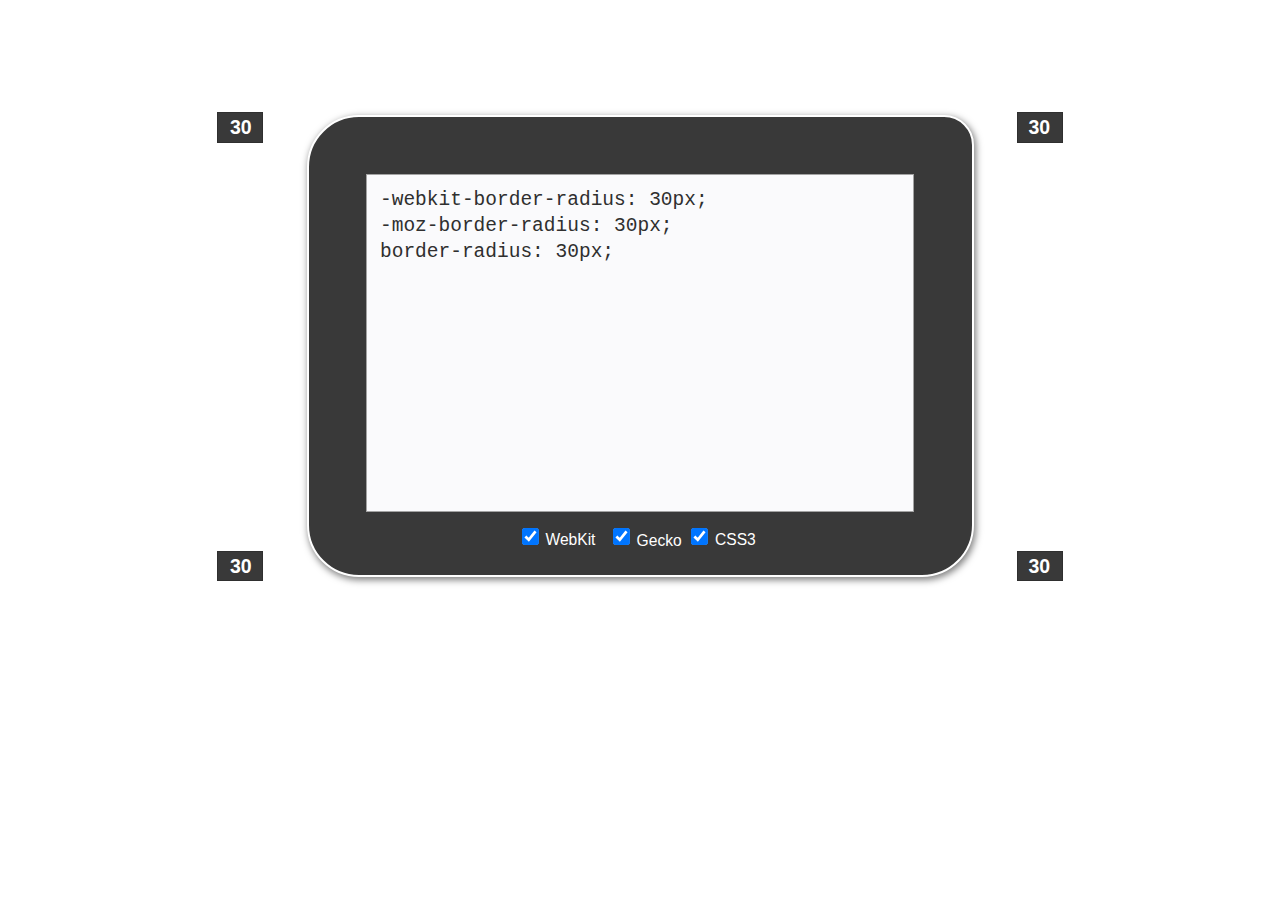
==== border-radius/index.htm @ eb660ecd "import" ====
<!DOCTYPE html PUBLIC "-//W3C//DTD XHTML 1.0 Transitional//EN" "http://www.w3.org/TR/xhtml1/DTD/xhtml1-transitional.dtd">
<html xmlns="http://www.w3.org/1999/xhtml" xml:lang="en" lang="en"><head><meta http-equiv="Content-Type" content="text/html; charset=UTF-8">
    
    <meta name="google-site-verification" content="4ri0A-6y-Yk_2FHWHHTly5hhhSDANsmTN3VGcBth7-g">
    <meta name="description" content="CSS border radius generator for lazy people.">
    <meta name="keywords" content="css3, border radius, css3 border radius, webkit border radius, firefox border radius">
    <link rel="shortcut icon" href="http://border-radius.com/favicon.png">
    <title>CSS Border Radius Generator</title>
    <style type="text/css" media="screen">
        html { overflow: hidden; }
        body {
            font: 12px 'Lucida Grande', Arial, sans-serif;
        }
        
        #logo {
            background: url('border_radius.png') top left no-repeat transparent;
            width: 283px;
            height: 35px;
            text-indent: -9999px;
            margin: 65px auto 15px auto;
        }
        
        #credit {
            text-align: center;
            color: #565656;
            margin-bottom: 50px;
            text-transform: lowercase;
            cursor: default;
        }
            
            #credit a {
                color: #565656;
                text-decoration: none;
            }
            
            #credit a:hover {
                color: #5f5f5f;
            }
        
        #container {
            zoom: 1.3;
            width: 550px;
            margin: 0 auto;
            position: relative;
        }
        
            #container .input_wrapper {
                position: absolute;
                width: 100px;
                height: 50px;
            }
                
                #container .input_wrapper#input_wrapper_tl {
                    top: -2px;
                    left: -115px;
                    text-align: right;
                }
                
                #container .input_wrapper#input_wrapper_tr {
                    top: -2px;
                    right: -115px;
                    text-align: left;
                }
                
                #container .input_wrapper#input_wrapper_bl {
                    bottom: -2px;
                    left: -115px;
                    text-align: right;
                }
                
                #container .input_wrapper#input_wrapper_br {
                    bottom: -2px;
                    right: -115px;
                    text-align: left;
                }
                
                #container .input_wrapper input {
                    text-align: right;
                    position: absolute;
                    top: 0;
                    right: 0;
                    width: 82px;
                    padding: 2px 8px;
                    border: 1px solid #2f2f2f;
                    outline: none;
                    background: #393939;
                    font: bold 15px Arial, Helvetica, sans-serif;
                    color: #fff;
                }
                
                    #container .input_wrapper#input_wrapper_tr input,
                    #container .input_wrapper#input_wrapper_br input {
                        text-align: left;
                        right: auto;
                        left: 0;
                    }
                    
                    #container .input_wrapper#input_wrapper_bl input,
                    #container .input_wrapper#input_wrapper_br input {
                        top: auto;
                        bottom: -1px;
                    }
                
                #container .input_wrapper input.chars_1 { width: 10px }
                #container .input_wrapper input.chars_2 { width: 18px }
                #container .input_wrapper input.chars_3 { width: 26px }
                #container .input_wrapper input.chars_4 { width: 34px }
                
            #container #surface {
                background: #e9eaee;
                border: 2px solid #ffffff;
                padding: 44px 40px 20px 40px;
                width: 430px;
                margin: 0 auto;
                text-align: center;
                background: #393939;
                box-shadow: 1px 2px 6px rgba(0,0,0, 0.5);
                -moz-box-shadow: 1px 2px 6px rgba(0,0,0, 0.5);
                -webkit-box-shadow: 1px 2px 6px rgba(0,0,0, 0.5);
            }
            
                #container #surface textarea {
                    background: #fafafc;
                    border: 1px solid #a3a3a3;
                    resize: none;
                    width: 400px;
                    height: 240px;
                    outline: none;
                    font: normal 15px Monaco, 'Courier New', monospace;
                    line-height: 20px;
                    padding: 9px 10px;
                    color: #2f2f2f;
                    overflow: hidden;
                }
                
                #container #surface #options {
                    margin: 10px 0 0 0;
                }
                
                    #container #surface #options input {
                        margin-right: 2px;
                    }
                    
                    #container #surface #options label {
                        margin-right: 6px;
                        color: #fff;
                    }
                    
                    #container #surface #options label.last {
                        margin-right: 0;
                    }
    </style>
    <script src="./CSS Border Radius Generator_files/prototype.js"></script>
    <script type="text/javascript">
        var master_dir = false;
        var master_radius = 0;
        
        var is_master_radius = new Array();
        is_master_radius['tl'] = true;
        is_master_radius['tr'] = true;
        is_master_radius['br'] = true;
        is_master_radius['bl'] = true;
                
        var options = new Array();
        options['css3']   = true;
        options['webkit'] = true;
        options['gecko']  = true;        
    </script>
</head>
<body>
    <div id="logo">CSS Border Radius</div>
    
    <div id="container">
        <div class="input_wrapper" id="input_wrapper_tl">
            <input type="text" id="input_tl" class="chars_2" value="30" onkeypress="return observe_input_keypress(event)">
        </div>
        <div class="input_wrapper" id="input_wrapper_tr">
            <input type="text" id="input_tr" class="chars_2" value="30" onkeypress="return observe_input_keypress(event)">
        </div>
        <div class="input_wrapper" id="input_wrapper_br">
            <input type="text" id="input_br" class="chars_2" value="30" onkeypress="return observe_input_keypress(event)">
        </div>
        <div class="input_wrapper" id="input_wrapper_bl">
            <input type="text" id="input_bl" class="chars_2" value="30" onkeypress="return observe_input_keypress(event)">
        </div>
        
        <div id="surface" style="border-top-left-radius: 40px; border-top-right-radius: 23px; border-bottom-right-radius: 40px; border-bottom-left-radius: 40px; ">
            <textarea id="code" readonly="readonly">-webkit-border-radius: 30px;
-moz-border-radius: 30px;
border-radius: 30px;</textarea>
            
            <div id="options">
                <input type="checkbox" checked="true" id="opt_webkit"><label for="opt_webkit"> WebKit</label> 
                <input type="checkbox" checked="true" id="opt_gecko"><label for="opt_gecko" class="last"> Gecko</label> 
                <input type="checkbox" checked="true" id="opt_css3"><label for="opt_css3"> CSS3</label>
            </div>
        </div>
    </div>
    
    <script type="text/javascript">
        function update_input_class(dir) {
            value = $('input_' + dir).value;
            
            if (value.length === 0 || value.length === 1) {
                $('input_' + dir).className = 'chars_1';
            } else if (value.length == 2) {
                $('input_' + dir).className = 'chars_2';
            } else if (value.length == 3) {
                $('input_' + dir).className = 'chars_3';
            } else if (value.length == 4) {
                $('input_' + dir).className = 'chars_4';
            } else {
                $('input_' + dir).className = '';
            }
        }
        
        function update_options() {
            options['css3']   = $('opt_css3').checked;
            options['webkit'] = $('opt_webkit').checked;
            options['gecko']  = $('opt_gecko').checked;
        }
        
        function generate_code(option, master, tl_radius, tr_radius, br_radius, bl_radius) {
            var radii = [tl_radius, tr_radius, br_radius, bl_radius];
            
            var code_short = '';
            var code_tl = '';
            var code_tr = '';
            var code_br = '';
            var code_bl = '';
            
            if (option == 'css3') {
                var declaration_short = 'border-radius: ';
                var declaration_tl    = 'border-top-left-radius: ';
                var declaration_tr    = 'border-top-right-radius: ';
                var declaration_br    = 'border-bottom-right-radius: ';
                var declaration_bl    = 'border-bottom-left-radius: ';
            } else if (option == 'webkit') {
                var declaration_short = '-webkit-border-radius: ';
                var declaration_tl    = '-webkit-border-top-left-radius: ';
                var declaration_tr    = '-webkit-border-top-right-radius: ';
                var declaration_br    = '-webkit-border-bottom-right-radius: ';
                var declaration_bl    = '-webkit-border-bottom-left-radius: ';
            } else if (option == 'gecko') {
                var declaration_short = '-moz-border-radius: ';
                var declaration_tl    = '-moz-border-radius-topleft: ';
                var declaration_tr    = '-moz-border-radius-topright: ';
                var declaration_br    = '-moz-border-radius-bottomright: ';
                var declaration_bl    = '-moz-border-radius-bottomleft: ';
            }
            
            if (tl_radius || tr_radius || bl_radius || br_radius) {
                if (radii.uniq().length === 1) {
                    master_radius = radii.uniq().reduce();
                    
                    if (master_radius != 0) code_short += declaration_short + master_radius + "px;\n";
                } else if (radii.uniq().length == 2) {
                    var non_master_radius = radii.without(master_radius);
                    var non_master_radius_count = non_master_radius.size();
                    non_master_radius = non_master_radius.uniq().reduce();
                    
                    if (non_master_radius_count === 1) {
                        if (master_radius != 0) code_short += declaration_short + master_radius + (master_radius == 0 ? '' : "px") + ";\n";
                        
                        if (tl_radius && tl_radius != master_radius) code_tl += declaration_tl + tl_radius + (tl_radius == 0 ? '' : "px") + ";\n";
                        if (tr_radius && tr_radius != master_radius) code_tr += declaration_tr + tr_radius + (tr_radius == 0 ? '' : "px") + ";\n";
                        if (br_radius && br_radius != master_radius) code_br += declaration_br + br_radius + (br_radius == 0 ? '' : "px") + ";\n";
                        if (bl_radius && bl_radius != master_radius) code_bl += declaration_bl + bl_radius + (bl_radius == 0 ? '' : "px") + ";\n";
                    } else if (non_master_radius_count == 2) {
                        if (non_master_radius == 0) {
                            if (tl_radius && tl_radius != 0) code_tl += declaration_tl + master_radius + (master_radius == 0 ? '' : "px") + ";\n";
                            if (tr_radius && tr_radius != 0) code_tr += declaration_tr + master_radius + (master_radius == 0 ? '' : "px") + ";\n";
                            if (br_radius && br_radius != 0) code_br += declaration_br + master_radius + (master_radius == 0 ? '' : "px") + ";\n";
                            if (bl_radius && bl_radius != 0) code_bl += declaration_bl + master_radius + (master_radius == 0 ? '' : "px") + ";\n";
                        } else {
                            if (master_radius != 0) code_short += declaration_short + master_radius + (master_radius == 0 ? '' : "px") + ";\n";
                            
                            if (tl_radius && tl_radius != master_radius) code_tl += declaration_tl + tl_radius + (tl_radius == 0 ? '' : "px") + ";\n";
                            if (tr_radius && tr_radius != master_radius) code_tr += declaration_tr + tr_radius + (tr_radius == 0 ? '' : "px") + ";\n";
                            if (br_radius && br_radius != master_radius) code_br += declaration_br + br_radius + (br_radius == 0 ? '' : "px") + ";\n";
                            if (bl_radius && bl_radius != master_radius) code_bl += declaration_bl + bl_radius + (bl_radius == 0 ? '' : "px") + ";\n";
                        }
                    } else if (non_master_radius_count == 3) {
                        if (non_master_radius == 0) {
                            if (tl_radius != 0) code_tl += declaration_tl + tl_radius + (tl_radius == 0 ? '' : "px") + ";\n";
                            if (tr_radius != 0) code_tr += declaration_tr + tr_radius + (tr_radius == 0 ? '' : "px") + ";\n";
                            if (br_radius != 0) code_br += declaration_br + br_radius + (br_radius == 0 ? '' : "px") + ";\n";
                            if (bl_radius != 0) code_bl += declaration_bl + bl_radius + (bl_radius == 0 ? '' : "px") + ";\n";
                        } else {
                            if (non_master_radius != 0) code_short += declaration_short + non_master_radius + (non_master_radius == 0 ? '' : "px") + ";\n";
                            
                            if (tl_radius && tl_radius != non_master_radius) code_tl += declaration_tl + tl_radius + (tl_radius == 0 ? '' : "px") + ";\n";
                            if (tr_radius && tr_radius != non_master_radius) code_tr += declaration_tr + tr_radius + (tr_radius == 0 ? '' : "px") + ";\n";
                            if (br_radius && br_radius != non_master_radius) code_br += declaration_br + br_radius + (br_radius == 0 ? '' : "px") + ";\n";
                            if (bl_radius && bl_radius != non_master_radius) code_bl += declaration_bl + bl_radius + (bl_radius == 0 ? '' : "px") + ";\n";
                        }
                    }
                } else if (radii.compact().uniq().length == 3 || radii.compact().uniq().length == 4) {
                    if (tl_radius && tl_radius != 0) code_tl += declaration_tl + tl_radius + (tl_radius == 0 ? '' : "px") + ";\n";
                    if (tr_radius && tr_radius != 0) code_tr += declaration_tr + tr_radius + (tr_radius == 0 ? '' : "px") + ";\n";
                    if (br_radius && br_radius != 0) code_br += declaration_br + br_radius + (br_radius == 0 ? '' : "px") + ";\n";
                    if (bl_radius && bl_radius != 0) code_bl += declaration_bl + bl_radius + (bl_radius == 0 ? '' : "px") + ";\n";
                }
            }
            
            return code_short + code_tl + code_tr + code_br + code_bl;
        }
        
        function update_textarea() {
            var tl_radius = $('input_tl').value.strip();
            var tr_radius = $('input_tr').value.strip();
            var br_radius = $('input_br').value.strip();
            var bl_radius = $('input_bl').value.strip();
            
            master_radius = master_radius.strip();
            
            var code = '';
            if (options['webkit']) code += generate_code('webkit', master_radius, tl_radius, tr_radius, br_radius, bl_radius);
            if (options['gecko'])  code += generate_code('gecko',  master_radius, tl_radius, tr_radius, br_radius, bl_radius);
            if (options['css3'])   code += generate_code('css3',   master_radius, tl_radius, tr_radius, br_radius, bl_radius);
            
            $('code').value = code.strip();
        }
        
        function apply_radii() {
            var tl_radius = $('input_tl').value > 125 ? 125 : (! $('input_tl').value ? 0 : $('input_tl').value.strip());
            var tr_radius = $('input_tr').value > 125 ? 125 : (! $('input_tr').value ? 0 : $('input_tr').value.strip());
            var br_radius = $('input_br').value > 125 ? 125 : (! $('input_br').value ? 0 : $('input_br').value.strip());
            var bl_radius = $('input_bl').value > 125 ? 125 : (! $('input_bl').value ? 0 : $('input_bl').value.strip());
            
            if ($('surface').style.borderTopLeftRadius != 'undefined') {
                $('surface').style.borderTopLeftRadius = tl_radius + 'px';
                $('surface').style.borderTopRightRadius = tr_radius + 'px';
                $('surface').style.borderBottomRightRadius = br_radius + 'px';
                $('surface').style.borderBottomLeftRadius = bl_radius + 'px';
            }
            
            if ($('surface').style.WebkitBorderTopLeftRadius != 'undefined') {
                $('surface').style.WebkitBorderTopLeftRadius = tl_radius + 'px';
                $('surface').style.WebkitBorderTopRightRadius = tr_radius + 'px';
                $('surface').style.WebkitBorderBottomRightRadius = br_radius + 'px';
                $('surface').style.WebkitBorderBottomLeftRadius = bl_radius + 'px';
            }
            
            if ($('surface').style.MozBorderRadiusTopright != 'undefined') {
                $('surface').style.MozBorderRadiusTopleft = tl_radius + 'px';
                $('surface').style.MozBorderRadiusTopright = tr_radius + 'px';
                $('surface').style.MozBorderRadiusBottomright = br_radius + 'px';
                $('surface').style.MozBorderRadiusBottomleft = bl_radius + 'px';
            }
        }
        
        function observe_input_value(dir, value) {
            if (! master_dir) {
                master_dir = dir;
                master_radius = $('input_' + master_dir).value;
            }
            
            if (dir == master_dir) {
                master_radius = $('input_' + master_dir).value;
                
                if (master_dir != 'tl' && is_master_radius['tl']) $('input_tl').value = master_radius;
                if (master_dir != 'tr' && is_master_radius['tr']) $('input_tr').value = master_radius;
                if (master_dir != 'br' && is_master_radius['br']) $('input_br').value = master_radius;
                if (master_dir != 'bl' && is_master_radius['bl']) $('input_bl').value = master_radius;
                
            } else if (value != master_radius) {
                is_master_radius[dir] = false;
            }
            
            update_input_class('tl');
            update_input_class('tr');
            update_input_class('br');
            update_input_class('bl');
            
            update_textarea();
            apply_radii();
        }
        
        function observe_input_keydown(e, dir) {
            var code = e.charCode ? e.charCode : e.keyCode;
            
            var increment = e.shiftKey ? 10 : 1;
            
            if (code == Event.KEY_UP) {
                $('input_' + dir).value = parseInt($('input_' + dir).value) + increment;
            } else if (code == Event.KEY_DOWN) {
                if ((parseInt($('input_' + dir).value) - increment) >= 0) {
                    $('input_' + dir).value = parseInt($('input_' + dir).value) - increment;
                } else {
                    $('input_' + dir).value = 0;
                }
            }
        }
        
        function observe_input_keypress(e) {
            var code = e.charCode ? e.charCode : e.keyCode;
            
            if (! e.shiftKey && ! e.ctrlKey && ! e.altKey && ! e.metaKey && code != 46 && (code > 31 && (code < 48 || code > 57))) return false;
            return true;
        }
        
        function observe_option(opt, checked) {
            update_options();
            if (master_radius) update_textarea();
        }
        
        function focus_textarea() {
            $('code').activate();
            setTimeout("$('code').activate()", 100);
        }
        
        new Form.Element.Observer('input_tl', 0.15, function (el, value) { observe_input_value('tl', value) });
        new Form.Element.Observer('input_tr', 0.15, function (el, value) { observe_input_value('tr', value) });
        new Form.Element.Observer('input_bl', 0.15, function (el, value) { observe_input_value('bl', value) });
        new Form.Element.Observer('input_br', 0.15, function (el, value) { observe_input_value('br', value) });
        
        $('input_tl').observe('keydown', function (e) { observe_input_keydown(e, 'tl') });
        $('input_tr').observe('keydown', function (e) { observe_input_keydown(e, 'tr') });
        $('input_bl').observe('keydown', function (e) { observe_input_keydown(e, 'bl') });
        $('input_br').observe('keydown', function (e) { observe_input_keydown(e, 'br') });
        
        $('input_tl').observe('click', function (e) { $('input_tl').activate() });
        $('input_tr').observe('click', function (e) { $('input_tr').activate() });
        $('input_bl').observe('click', function (e) { $('input_bl').activate() });
        $('input_br').observe('click', function (e) { $('input_br').activate() });
        
        new Form.Element.Observer('opt_css3',   0.15, function (el) { observe_option('css3',   el.checked) });
        new Form.Element.Observer('opt_webkit', 0.15, function (el) { observe_option('webkit', el.checked) });
        new Form.Element.Observer('opt_gecko',  0.15, function (el) { observe_option('gecko',  el.checked) });
    </script>
    
</body></html>
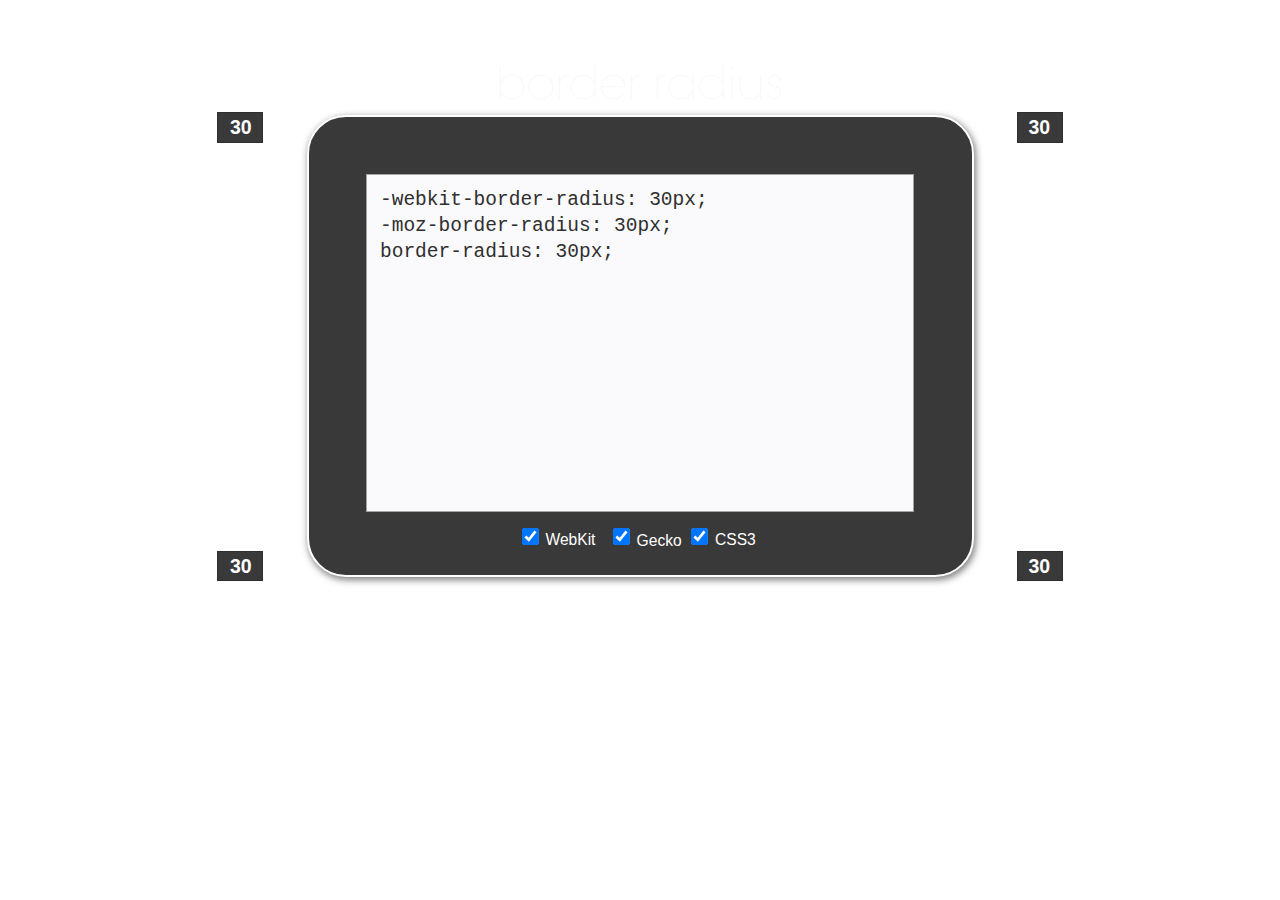
==== commit 2ca8755d: "add animation page" ====
--- a/border-radius/index.htm
+++ b/border-radius/index.htm
@@ -1,10 +1,8 @@
 <!DOCTYPE html PUBLIC "-//W3C//DTD XHTML 1.0 Transitional//EN" "http://www.w3.org/TR/xhtml1/DTD/xhtml1-transitional.dtd">
 <html xmlns="http://www.w3.org/1999/xhtml" xml:lang="en" lang="en"><head><meta http-equiv="Content-Type" content="text/html; charset=UTF-8">
     
-    <meta name="google-site-verification" content="4ri0A-6y-Yk_2FHWHHTly5hhhSDANsmTN3VGcBth7-g">
     <meta name="description" content="CSS border radius generator for lazy people.">
     <meta name="keywords" content="css3, border radius, css3 border radius, webkit border radius, firefox border radius">
-    <link rel="shortcut icon" href="http://border-radius.com/favicon.png">
     <title>CSS Border Radius Generator</title>
     <style type="text/css" media="screen">
         html { overflow: hidden; }
@@ -150,7 +148,7 @@
                         margin-right: 0;
                     }
     </style>
-    <script src="./CSS Border Radius Generator_files/prototype.js"></script>
+    <script src="./prototype.js"></script>
     <script type="text/javascript">
         var master_dir = false;
         var master_radius = 0;
@@ -184,7 +182,7 @@
             <input type="text" id="input_bl" class="chars_2" value="30" onkeypress="return observe_input_keypress(event)">
         </div>
         
-        <div id="surface" style="border-top-left-radius: 40px; border-top-right-radius: 23px; border-bottom-right-radius: 40px; border-bottom-left-radius: 40px; ">
+        <div id="surface" style="border-radius:30px;">
             <textarea id="code" readonly="readonly">-webkit-border-radius: 30px;
 -moz-border-radius: 30px;
 border-radius: 30px;</textarea>
